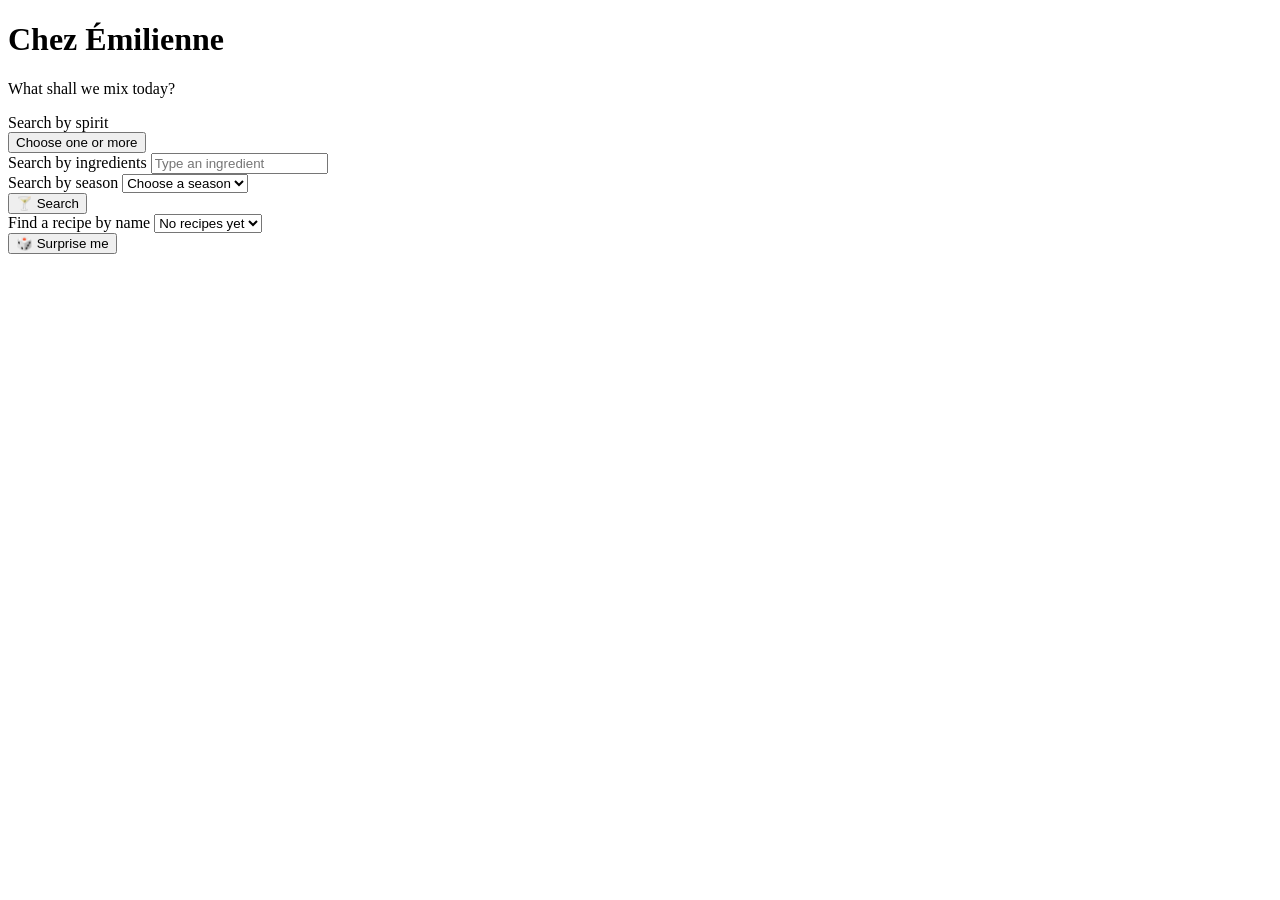
==== frontend/public/index.html @ 29eb2f25 "introduce web app frontend - home page, search page, recipe page" ====
<!DOCTYPE html>
<html lang="en">
  <head>
    <meta charset="UTF-8" />
    <meta name="viewport" content="width=device-width, initial-scale=1.0" />
    <title>Chez Émilienne</title>
    <link rel="stylesheet" href="/style.css" />
  </head>
  <body>
    <header class="site-header">
      <h1>Chez Émilienne</h1>
    </header>

    <main class="app-container">
      <div class="book-group">
        <p class="tagline">What shall we mix today?</p>
        <section class="recipe-book" aria-label="Find a drink">
          <form id="find-drink" class="book-spread">
            <div class="book-page book-page-left">
              <div class="field">
                <span id="spirit-label">Search by spirit</span>
                <div class="combo">
                  <button
                    type="button"
                    class="combo-toggle"
                    id="spirit-toggle"
                    aria-haspopup="listbox"
                    aria-expanded="false"
                    aria-controls="spirit-options"
                    aria-labelledby="spirit-label"
                  >
                    Choose one or more
                  </button>
                  <!-- Options are distinct liqueur values from the recipes database. The list stays empty until that data is loaded. -->
                  <ul
                    id="spirit-options"
                    class="combo-panel"
                    role="listbox"
                    aria-multiselectable="true"
                    aria-labelledby="spirit-label"
                    hidden
                  ></ul>
                </div>
              </div>

              <div class="field">
                <label for="ingredients">Search by ingredients</label>
                <!-- Free text. -->
                <input
                  id="ingredients"
                  name="ingredients"
                  type="text"
                  autocomplete="off"
                  placeholder="Type an ingredient"
                />
              </div>

              <div class="field">
                <label for="season">Search by season</label>
                <!-- The four seasons are fixed. They do not come from the recipes database. -->
                <select id="season" name="season">
                  <option value="">Choose a season</option>
                  <option value="spring">🌸 Spring</option>
                  <option value="summer">😎 Summer</option>
                  <option value="autumn">🎃 Autumn</option>
                  <option value="winter">☃️ Winter</option>
                </select>
              </div>

              <button type="submit" class="search-submit">🍸 Search</button>
            </div>

            <div class="book-spine" aria-hidden="true"></div>

            <div class="book-page book-page-right">
              <div class="field">
                <label for="known-recipe">Find a recipe by name</label>
                <!-- Options are drink titles from the recipes database. The list stays empty until that data is loaded. -->
                <select id="known-recipe" name="known-recipe"></select>
              </div>

              <div class="surprise-block">
                <!-- TODO: Open the selected recipe. Surprise me picks one at random once recipes are loaded. -->
                <button type="button" class="surprise" id="surprise">🎲 Surprise me</button>
                <p id="surprise-status" class="surprise-status" role="status"></p>
              </div>
            </div>
          </form>
        </section>
      </div>
    </main>

    <!-- App script at the end of body so the DOM is ready when it runs -->
    <script src="app.js"></script>
  </body>
</html>
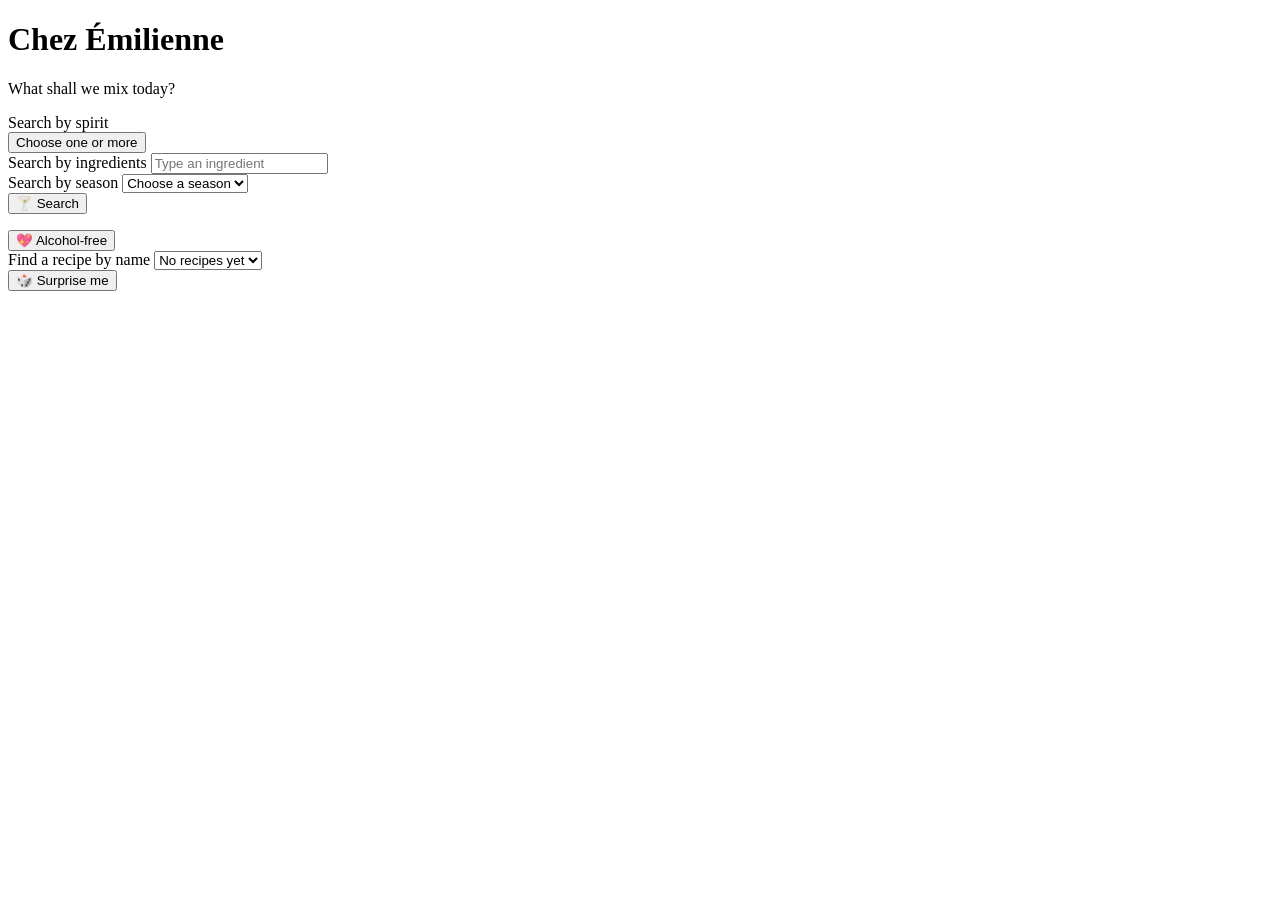
==== commit a8f1a754: "introduce FastAPI backend" ====
--- a/frontend/public/index.html
+++ b/frontend/public/index.html
@@ -17,72 +17,80 @@
         <section class="recipe-book" aria-label="Find a drink">
           <form id="find-drink" class="book-spread">
             <div class="book-page book-page-left">
-              <div class="field">
-                <span id="spirit-label">Search by spirit</span>
-                <div class="combo">
-                  <button
-                    type="button"
-                    class="combo-toggle"
-                    id="spirit-toggle"
-                    aria-haspopup="listbox"
-                    aria-expanded="false"
-                    aria-controls="spirit-options"
-                    aria-labelledby="spirit-label"
-                  >
-                    Choose one or more
-                  </button>
-                  <!-- Options are distinct liqueur values from the recipes database. The list stays empty until that data is loaded. -->
-                  <ul
-                    id="spirit-options"
-                    class="combo-panel"
-                    role="listbox"
-                    aria-multiselectable="true"
-                    aria-labelledby="spirit-label"
-                    hidden
-                  ></ul>
+              <div class="aligned-fields">
+                <div class="field">
+                  <span id="spirit-label">Search by spirit</span>
+                  <div class="combo">
+                    <button
+                      type="button"
+                      class="combo-toggle"
+                      id="spirit-toggle"
+                      aria-haspopup="listbox"
+                      aria-expanded="false"
+                      aria-controls="spirit-options"
+                      aria-labelledby="spirit-label"
+                    >
+                      Choose one or more
+                    </button>
+                    <!-- Options are spirit names from the recipes database. The list stays empty until that data is loaded. -->
+                    <ul
+                      id="spirit-options"
+                      class="combo-panel"
+                      role="listbox"
+                      aria-multiselectable="true"
+                      aria-labelledby="spirit-label"
+                      hidden
+                    ></ul>
+                  </div>
+                </div>
+
+                <div class="field">
+                  <label for="ingredients">Search by ingredients</label>
+                  <!-- Free text. -->
+                  <input
+                    id="ingredients"
+                    name="ingredients"
+                    type="text"
+                    autocomplete="off"
+                    placeholder="Type an ingredient"
+                  />
                 </div>
               </div>
 
-              <div class="field">
-                <label for="ingredients">Search by ingredients</label>
-                <!-- Free text. -->
-                <input
-                  id="ingredients"
-                  name="ingredients"
-                  type="text"
-                  autocomplete="off"
-                  placeholder="Type an ingredient"
-                />
+              <div class="page-rest">
+                <div class="field">
+                  <label for="season">Search by season</label>
+                  <!-- Options come from the seasons table. -->
+                  <select id="season" name="season">
+                    <option value="">Choose a season</option>
+                  </select>
+                </div>
+
+                <button type="submit" class="search-submit">🍸 Search</button>
+                <p id="search-status" class="surprise-status" role="status"></p>
               </div>
-
-              <div class="field">
-                <label for="season">Search by season</label>
-                <!-- The four seasons are fixed. They do not come from the recipes database. -->
-                <select id="season" name="season">
-                  <option value="">Choose a season</option>
-                  <option value="spring">🌸 Spring</option>
-                  <option value="summer">😎 Summer</option>
-                  <option value="autumn">🎃 Autumn</option>
-                  <option value="winter">☃️ Winter</option>
-                </select>
-              </div>
-
-              <button type="submit" class="search-submit">🍸 Search</button>
             </div>
 
             <div class="book-spine" aria-hidden="true"></div>
 
             <div class="book-page book-page-right">
-              <div class="field">
-                <label for="known-recipe">Find a recipe by name</label>
-                <!-- Options are drink titles from the recipes database. The list stays empty until that data is loaded. -->
-                <select id="known-recipe" name="known-recipe"></select>
+              <div class="aligned-fields">
+                <button type="button" class="alcohol-free" id="alcohol-free">💖 Alcohol-free</button>
+
+                <div class="field">
+                  <label for="known-recipe">Find a recipe by name</label>
+                  <!-- Options are drink titles from the recipes database. The list stays empty until that data is loaded. -->
+                  <select id="known-recipe" name="known-recipe"></select>
+                </div>
               </div>
 
-              <div class="surprise-block">
-                <!-- TODO: Open the selected recipe. Surprise me picks one at random once recipes are loaded. -->
-                <button type="button" class="surprise" id="surprise">🎲 Surprise me</button>
-                <p id="surprise-status" class="surprise-status" role="status"></p>
+              <div class="page-rest">
+                <div class="right-page-space" aria-hidden="true"></div>
+
+                <div class="surprise-block">
+                  <button type="button" class="surprise" id="surprise">🎲 Surprise me</button>
+                  <p id="surprise-status" class="surprise-status" role="status"></p>
+                </div>
               </div>
             </div>
           </form>
